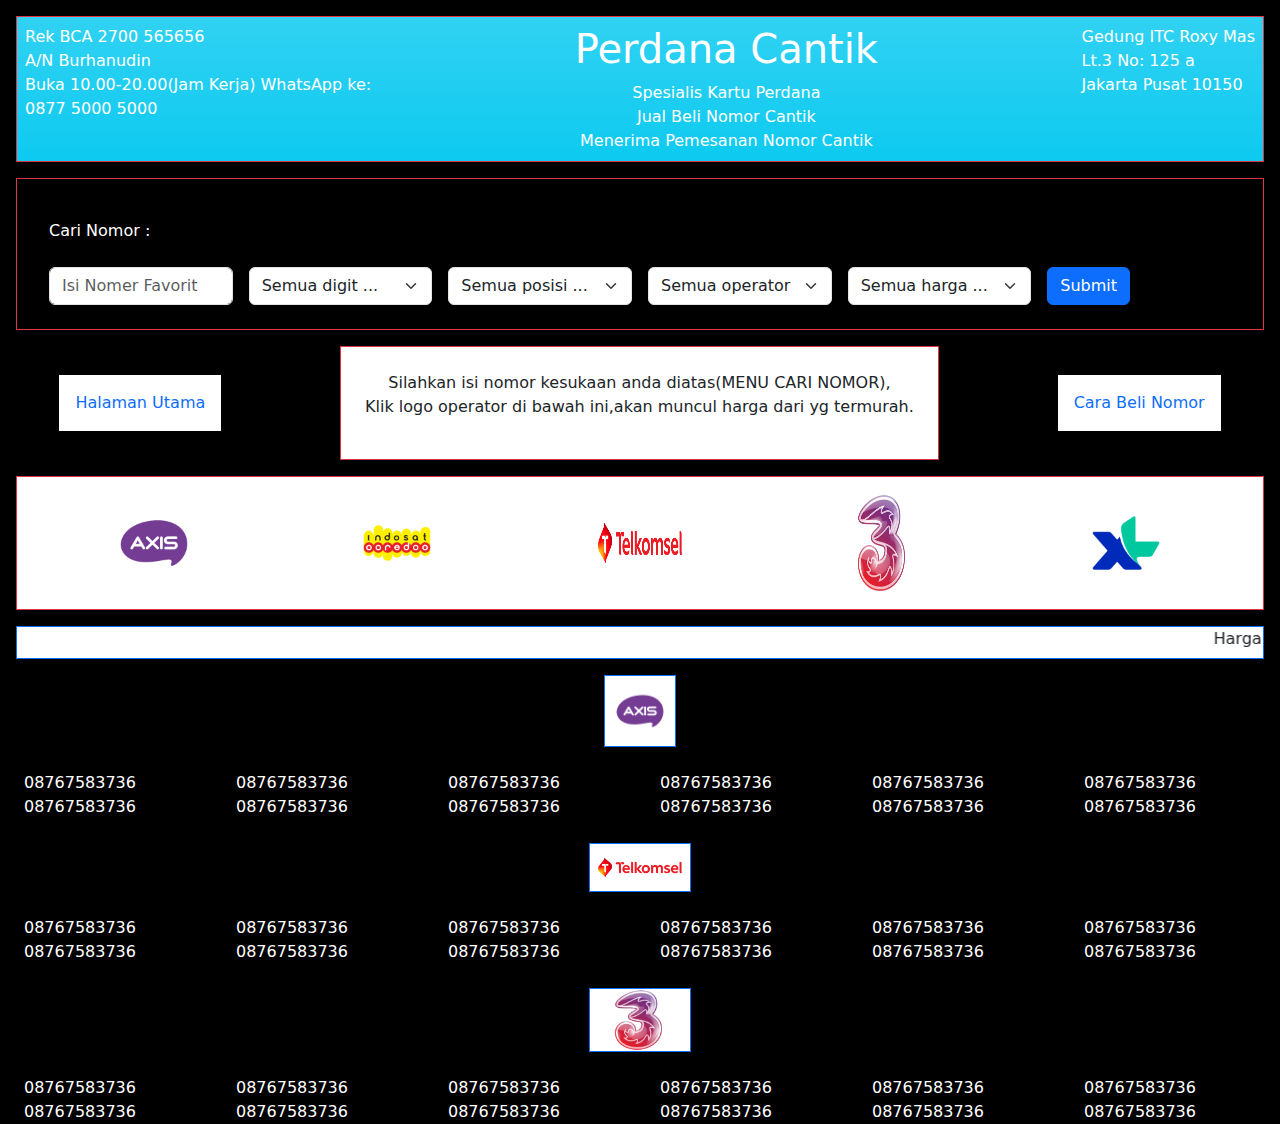
==== index.html @ 860e0ecb "first commit" ====
<!DOCTYPE html>
<html lang="en">
<head>
    <meta charset="UTF-8">
    <meta http-equiv="X-UA-Compatible" content="IE=edge">
    <meta name="viewport" content="width=device-width, initial-scale=1.0">
    <title>Nomor Cantik All Operator</title>
    <link rel="stylesheet" href="./dist/css/bootstrap.min.css">
    <style>
        @media (max-width: 576px) {
            #rekening{
                display: none;
            }
            #lokasi{
                display: none;
            }
            .isian{
                display: none;
            }
            .provider{
                width: 50px;
            }
         }
    </style>
</head>
<body class="bg-black">
        <div class="d-flex justify-content-between m-3 border border-danger p-2 bg-info bg-gradient text-white">
            <p id="rekening">Rek BCA 2700 565656 <br>
                A/N Burhanudin <br>
                Buka 10.00-20.00(Jam Kerja)
                WhatsApp ke: <br>
                0877 5000 5000</p>
            <div class="text-center promosi"><h1>Perdana Cantik</h1>
                <span>Spesialis Kartu Perdana <br>
                Jual Beli Nomor Cantik <br>
                Menerima Pemesanan Nomor Cantik</span></div>
            <p id="lokasi">Gedung ITC Roxy Mas <br>
                Lt.3 No: 125 a <br>
                Jakarta Pusat 10150</p>
        </div>
        <div class="m-3 p-2 border border-danger">
            <form class="row g-3 m-3">
                <label for="" class="form-label text-white">Cari Nomor :</label>
                <div class="col-md-2">
                  <input type="text" class="form-control" id="inputCity" placeholder="Isi Nomer Favorit">
                </div>
                <div class="col-md-2">
                  <select id="inputState" class="form-select">
                    <option selected>Semua digit ...</option>
                    <option>10</option>
                    <option>11</option>
                    <option>12</option>
                  </select>
                </div>
                <div class="col-md-2">
                    <select id="inputState" class="form-select">
                      <option selected>Semua posisi ...</option>
                      <option>depan</option>
                      <option>belakang</option>
                    </select>
                  </div>
                  <div class="col-md-2">
                    <select id="inputState" class="form-select">
                      <option selected>Semua operator ...</option>
                      <option>Telkomsel</option>
                      <option>Axis</option>
                      <option>Xl</option>
                    </select>
                  </div>
                  <div class="col-md-2">
                    <select id="inputState" class="form-select">
                      <option selected>Semua harga ...</option>
                      <option>Rp 99 rb ke bawah</option>
                      <option>Rp 100 - 199 rb</option>
                      <option>Rp 200 - 299 rb</option>
                    </select>
                  </div>
                  <div class="col-md-2">
                    <button type="submit" class="btn btn-primary">Submit</button>
                  </div>
              </form>
        </div>
        <div class="d-flex justify-content-around align-items-center">
            <a href="" class="bg-white p-3" style="text-decoration: none;">Halaman Utama</a>
            <div class="border border-danger text-center p-4 bg-white isian">
                <p>Silahkan isi nomor kesukaan anda diatas(MENU CARI NOMOR),<br>
                    Klik logo operator di bawah ini,akan muncul harga dari yg termurah.</p>
            </div>
            <a href="" class="bg-white p-3"style="text-decoration: none;" >Cara Beli Nomor</a>
        </div>
        <div class="d-flex justify-content-around border border-danger bg-white m-3 p-3">
            <img src="./provider/axis.png" alt="" width="100" class="provider">
            <img src="./provider/indosat.png" alt=""  width="100"  class="provider">
            <img src="./provider/telkomsel.png" alt=""  width="100"  class="provider">
            <img src="./provider/tri.png" alt=""  width="100"  class="provider">
            <img src="./provider/xl.png" alt=""  width="100"  class="provider">
        </div>
        <div class="border border-primary bg-white m-3">
            <marquee behavior="" direction="">Harga Mulai Rp 30.000 semua nomor tertera harganya</marquee>
        </div>
        <div>
            <div class="d-flex justify-content-center">
                <a href=" " class="border border-primary bg-white"><img src="./provider/axis.png" alt="" width="70"></a>
            </div><br>
                <div class="row row-cols-2 row-cols-lg-6 g-lg-3 ms-3">
                    <div class="col-md-2 col-sm-6 text-white">08767583736</div>
                    <div class="col-md-2 col-sm-6 text-white">08767583736</div>
                    <div class="col-md-2 col-sm-6 text-white">08767583736</div>
                    <div class="col-md-2 col-sm-6 text-white">08767583736</div>
                    <div class="col-md-2 col-sm-6 text-white">08767583736</div>
                    <div class="col-md-2 col-sm-6 text-white">08767583736</div>
                </div>
                <div class="row row-cols-2 row-cols-lg-6 g-lg-3 ms-3">
                    <div class="col-md-2 col-sm-6 text-white">08767583736</div>
                    <div class="col-md-2 col-sm-6 text-white">08767583736</div>
                    <div class="col-md-2 col-sm-6 text-white">08767583736</div>
                    <div class="col-md-2 col-sm-6 text-white">08767583736</div>
                    <div class="col-md-2 col-sm-6 text-white">08767583736</div>
                    <div class="col-md-2 col-sm-6 text-white">08767583736</div>
                </div>
        </div><br>
        <div>
            <div class="d-flex justify-content-center">
                <a href=" " class="border border-primary bg-white"><img src="./provider/telkomsel.png" alt="" width="100"></a>
            </div><br>
                <div class="row row-cols-2 row-cols-lg-6 g-lg-3 ms-3">
                    <div class="col-md-2 col-sm-6 text-white">08767583736</div>
                    <div class="col-md-2 col-sm-6 text-white">08767583736</div>
                    <div class="col-md-2 col-sm-6 text-white">08767583736</div>
                    <div class="col-md-2 col-sm-6 text-white">08767583736</div>
                    <div class="col-md-2 col-sm-6 text-white">08767583736</div>
                    <div class="col-md-2 col-sm-6 text-white">08767583736</div>
                </div>
                <div class="row row-cols-2 row-cols-lg-6 g-lg-3 ms-3">
                    <div class="col-md-2 col-sm-6 text-white">08767583736</div>
                    <div class="col-md-2 col-sm-6 text-white">08767583736</div>
                    <div class="col-md-2 col-sm-6 text-white">08767583736</div>
                    <div class="col-md-2 col-sm-6 text-white">08767583736</div>
                    <div class="col-md-2 col-sm-6 text-white">08767583736</div>
                    <div class="col-md-2 col-sm-6 text-white">08767583736</div>
                </div>
        </div><br>
        <div>
            <div class="d-flex justify-content-center">
                <a href=" " class="border border-primary bg-white"><img src="./provider/tri.png" alt="" width="100"></a>
            </div><br>
                <div class="row row-cols-2 row-cols-lg-6 g-lg-3 ms-3">
                    <div class="col-md-2 col-sm-6 text-white">08767583736</div>
                    <div class="col-md-2 col-sm-6 text-white">08767583736</div>
                    <div class="col-md-2 col-sm-6 text-white">08767583736</div>
                    <div class="col-md-2 col-sm-6 text-white">08767583736</div>
                    <div class="col-md-2 col-sm-6 text-white">08767583736</div>
                    <div class="col-md-2 col-sm-6 text-white">08767583736</div>
                </div>
                <div class="row row-cols-2 row-cols-lg-6 g-lg-3 ms-3">
                    <div class="col-md-2 col-sm-6 text-white">08767583736</div>
                    <div class="col-md-2 col-sm-6 text-white">08767583736</div>
                    <div class="col-md-2 col-sm-6 text-white">08767583736</div>
                    <div class="col-md-2 col-sm-6 text-white">08767583736</div>
                    <div class="col-md-2 col-sm-6 text-white">08767583736</div>
                    <div class="col-md-2 col-sm-6 text-white">08767583736</div>
                </div>
        </div>
    <script src="./dist/js/bootstrap.bundle.min.js"></script>
</body>
</html>
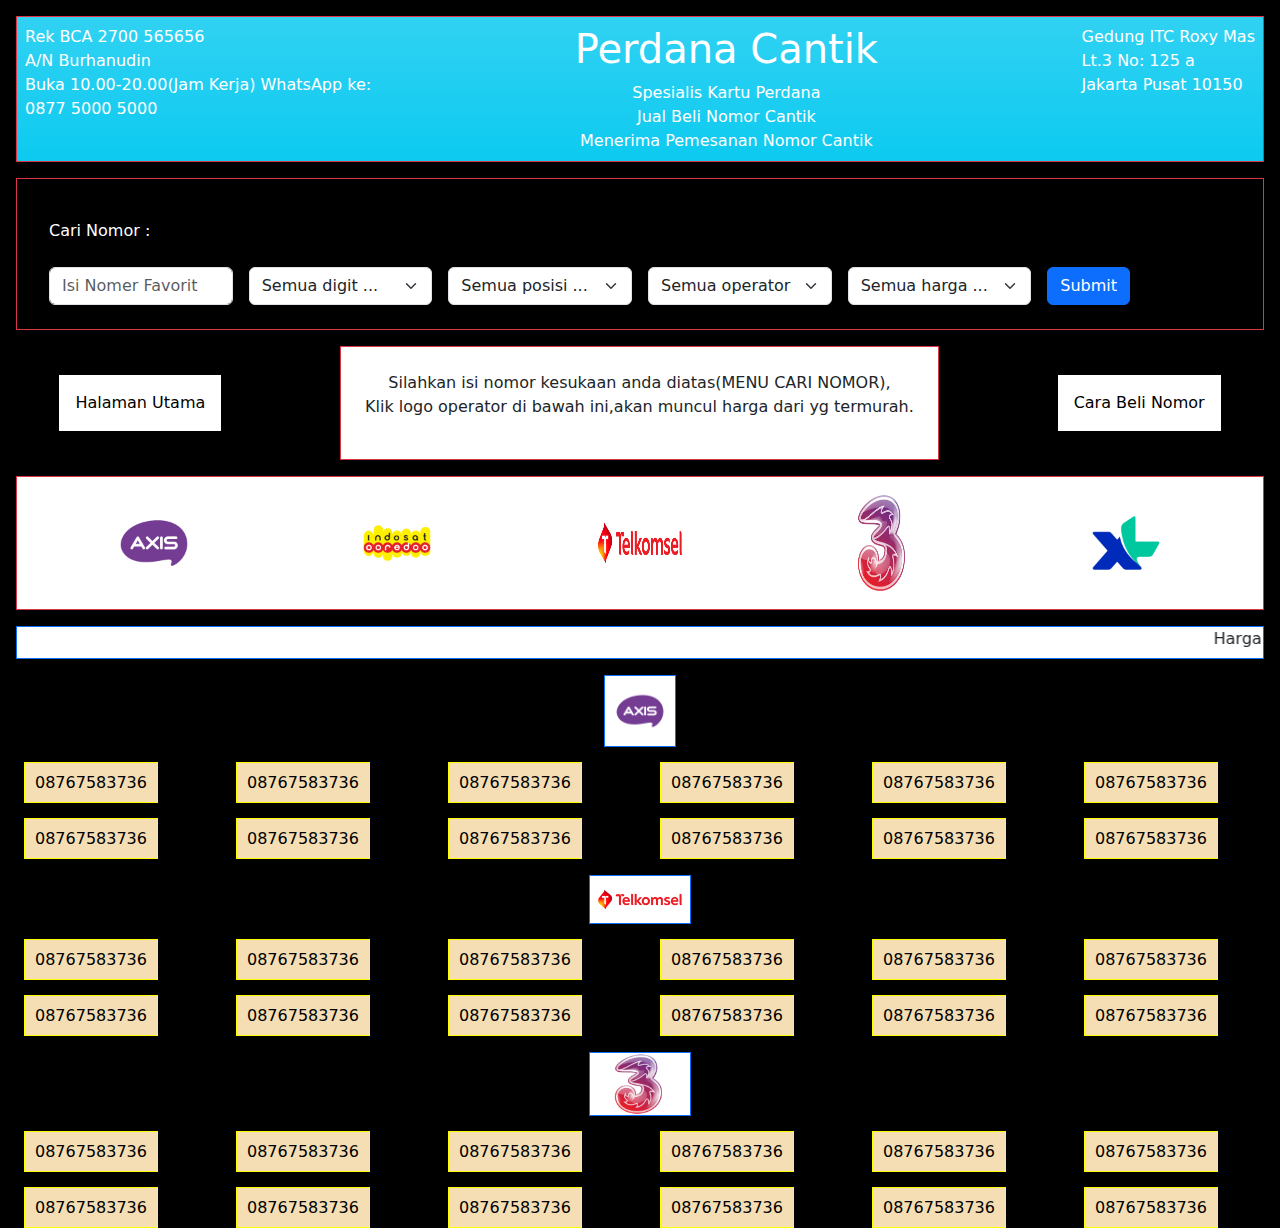
==== commit 42d89235: "two commit" ====
--- a/index.html
+++ b/index.html
@@ -6,22 +6,7 @@
     <meta name="viewport" content="width=device-width, initial-scale=1.0">
     <title>Nomor Cantik All Operator</title>
     <link rel="stylesheet" href="./dist/css/bootstrap.min.css">
-    <style>
-        @media (max-width: 576px) {
-            #rekening{
-                display: none;
-            }
-            #lokasi{
-                display: none;
-            }
-            .isian{
-                display: none;
-            }
-            .provider{
-                width: 50px;
-            }
-         }
-    </style>
+    <link rel="stylesheet" href="style.css">
 </head>
 <body class="bg-black">
         <div class="d-flex justify-content-between m-3 border border-danger p-2 bg-info bg-gradient text-white">
@@ -81,12 +66,12 @@
               </form>
         </div>
         <div class="d-flex justify-content-around align-items-center">
-            <a href="" class="bg-white p-3" style="text-decoration: none;">Halaman Utama</a>
+            <a href="#" class="p-3 menu" style="text-decoration: none;">Halaman Utama</a>
             <div class="border border-danger text-center p-4 bg-white isian">
                 <p>Silahkan isi nomor kesukaan anda diatas(MENU CARI NOMOR),<br>
                     Klik logo operator di bawah ini,akan muncul harga dari yg termurah.</p>
             </div>
-            <a href="" class="bg-white p-3"style="text-decoration: none;" >Cara Beli Nomor</a>
+            <a href="cara.html" class="p-3 menu"style="text-decoration: none;" >Cara Beli Nomor</a>
         </div>
         <div class="d-flex justify-content-around border border-danger bg-white m-3 p-3">
             <img src="./provider/axis.png" alt="" width="100" class="provider">
@@ -102,63 +87,63 @@
             <div class="d-flex justify-content-center">
                 <a href=" " class="border border-primary bg-white"><img src="./provider/axis.png" alt="" width="70"></a>
             </div><br>
-                <div class="row row-cols-2 row-cols-lg-6 g-lg-3 ms-3">
-                    <div class="col-md-2 col-sm-6 text-white">08767583736</div>
-                    <div class="col-md-2 col-sm-6 text-white">08767583736</div>
-                    <div class="col-md-2 col-sm-6 text-white">08767583736</div>
-                    <div class="col-md-2 col-sm-6 text-white">08767583736</div>
-                    <div class="col-md-2 col-sm-6 text-white">08767583736</div>
-                    <div class="col-md-2 col-sm-6 text-white">08767583736</div>
+                <div class="row row-cols-2 row-cols-lg-6 g-lg-3 ms-3 mb-3">
+                    <div class="col-md-2 col-sm-6 text-white"><a href="detail.html" class="nomor">08767583736</a></div>
+                    <div class="col-md-2 col-sm-6 text-white"><a href="detail.html" class="nomor">08767583736</a></div>
+                    <div class="col-md-2 col-sm-6 text-white"><a href="detail.html" class="nomor">08767583736</a></div>
+                    <div class="col-md-2 col-sm-6 text-white"><a href="detail.html" class="nomor">08767583736</a></div>
+                    <div class="col-md-2 col-sm-6 text-white"><a href="detail.html" class="nomor">08767583736</a></div>
+                    <div class="col-md-2 col-sm-6 text-white"><a href="detail.html" class="nomor">08767583736</a></div>
                 </div>
-                <div class="row row-cols-2 row-cols-lg-6 g-lg-3 ms-3">
-                    <div class="col-md-2 col-sm-6 text-white">08767583736</div>
-                    <div class="col-md-2 col-sm-6 text-white">08767583736</div>
-                    <div class="col-md-2 col-sm-6 text-white">08767583736</div>
-                    <div class="col-md-2 col-sm-6 text-white">08767583736</div>
-                    <div class="col-md-2 col-sm-6 text-white">08767583736</div>
-                    <div class="col-md-2 col-sm-6 text-white">08767583736</div>
+                <div class="row row-cols-2 row-cols-lg-6 g-lg-3 ms-3 mt-3">
+                    <div class="col-md-2 col-sm-6 text-white"><a href="detail.html" class="nomor">08767583736</a></div>
+                    <div class="col-md-2 col-sm-6 text-white"><a href="detail.html" class="nomor">08767583736</a></div>
+                    <div class="col-md-2 col-sm-6 text-white"><a href="detail.html" class="nomor">08767583736</a></div>
+                    <div class="col-md-2 col-sm-6 text-white"><a href="detail.html" class="nomor">08767583736</a></div>
+                    <div class="col-md-2 col-sm-6 text-white"><a href="detail.html" class="nomor">08767583736</a></div>
+                    <div class="col-md-2 col-sm-6 text-white"><a href="detail.html" class="nomor">08767583736</a></div>
                 </div>
         </div><br>
         <div>
             <div class="d-flex justify-content-center">
                 <a href=" " class="border border-primary bg-white"><img src="./provider/telkomsel.png" alt="" width="100"></a>
             </div><br>
-                <div class="row row-cols-2 row-cols-lg-6 g-lg-3 ms-3">
-                    <div class="col-md-2 col-sm-6 text-white">08767583736</div>
-                    <div class="col-md-2 col-sm-6 text-white">08767583736</div>
-                    <div class="col-md-2 col-sm-6 text-white">08767583736</div>
-                    <div class="col-md-2 col-sm-6 text-white">08767583736</div>
-                    <div class="col-md-2 col-sm-6 text-white">08767583736</div>
-                    <div class="col-md-2 col-sm-6 text-white">08767583736</div>
+                <div class="row row-cols-2 row-cols-lg-6 g-lg-3 ms-3 mb-3">
+                    <div class="col-md-2 col-sm-6 text-white"><a href="detail.html" class="nomor">08767583736</a></div>
+                    <div class="col-md-2 col-sm-6 text-white"><a href="detail.html" class="nomor">08767583736</a></div>
+                    <div class="col-md-2 col-sm-6 text-white"><a href="detail.html" class="nomor">08767583736</a></div>
+                    <div class="col-md-2 col-sm-6 text-white"><a href="detail.html" class="nomor">08767583736</a></div>
+                    <div class="col-md-2 col-sm-6 text-white"><a href="detail.html" class="nomor">08767583736</a></div>
+                    <div class="col-md-2 col-sm-6 text-white"><a href="detail.html" class="nomor">08767583736</a></div>
                 </div>
-                <div class="row row-cols-2 row-cols-lg-6 g-lg-3 ms-3">
-                    <div class="col-md-2 col-sm-6 text-white">08767583736</div>
-                    <div class="col-md-2 col-sm-6 text-white">08767583736</div>
-                    <div class="col-md-2 col-sm-6 text-white">08767583736</div>
-                    <div class="col-md-2 col-sm-6 text-white">08767583736</div>
-                    <div class="col-md-2 col-sm-6 text-white">08767583736</div>
-                    <div class="col-md-2 col-sm-6 text-white">08767583736</div>
+                <div class="row row-cols-2 row-cols-lg-6 g-lg-3 ms-3 mt-3">
+                    <div class="col-md-2 col-sm-6 text-white"><a href="detail.html" class="nomor">08767583736</a></div>
+                    <div class="col-md-2 col-sm-6 text-white"><a href="detail.html" class="nomor">08767583736</a></div>
+                    <div class="col-md-2 col-sm-6 text-white"><a href="detail.html" class="nomor">08767583736</a></div>
+                    <div class="col-md-2 col-sm-6 text-white"><a href="detail.html" class="nomor">08767583736</a></div>
+                    <div class="col-md-2 col-sm-6 text-white"><a href="detail.html" class="nomor">08767583736</a></div>
+                    <div class="col-md-2 col-sm-6 text-white"><a href="detail.html" class="nomor">08767583736</a></div>
                 </div>
         </div><br>
         <div>
             <div class="d-flex justify-content-center">
                 <a href=" " class="border border-primary bg-white"><img src="./provider/tri.png" alt="" width="100"></a>
             </div><br>
-                <div class="row row-cols-2 row-cols-lg-6 g-lg-3 ms-3">
-                    <div class="col-md-2 col-sm-6 text-white">08767583736</div>
-                    <div class="col-md-2 col-sm-6 text-white">08767583736</div>
-                    <div class="col-md-2 col-sm-6 text-white">08767583736</div>
-                    <div class="col-md-2 col-sm-6 text-white">08767583736</div>
-                    <div class="col-md-2 col-sm-6 text-white">08767583736</div>
-                    <div class="col-md-2 col-sm-6 text-white">08767583736</div>
+                <div class="row row-cols-2 row-cols-lg-6 g-lg-3 ms-3 mb-3">
+                    <div class="col-md-2 col-sm-6 text-white"><a href="detail.html" class="nomor">08767583736</a></div>
+                    <div class="col-md-2 col-sm-6 text-white"><a href="detail.html" class="nomor">08767583736</a></div>
+                    <div class="col-md-2 col-sm-6 text-white"><a href="detail.html" class="nomor">08767583736</a></div>
+                    <div class="col-md-2 col-sm-6 text-white"><a href="detail.html" class="nomor">08767583736</a></div>
+                    <div class="col-md-2 col-sm-6 text-white"><a href="detail.html" class="nomor">08767583736</a></div>
+                    <div class="col-md-2 col-sm-6 text-white"><a href="detail.html" class="nomor">08767583736</a></div>
                 </div>
-                <div class="row row-cols-2 row-cols-lg-6 g-lg-3 ms-3">
-                    <div class="col-md-2 col-sm-6 text-white">08767583736</div>
-                    <div class="col-md-2 col-sm-6 text-white">08767583736</div>
-                    <div class="col-md-2 col-sm-6 text-white">08767583736</div>
-                    <div class="col-md-2 col-sm-6 text-white">08767583736</div>
-                    <div class="col-md-2 col-sm-6 text-white">08767583736</div>
-                    <div class="col-md-2 col-sm-6 text-white">08767583736</div>
+                <div class="row row-cols-2 row-cols-lg-6 g-lg-3 ms-3 mt-3">
+                    <div class="col-md-2 col-sm-6 text-white"><a href="detail.html" class="nomor">08767583736</a></div>
+                    <div class="col-md-2 col-sm-6 text-white"><a href="detail.html" class="nomor">08767583736</a></div>
+                    <div class="col-md-2 col-sm-6 text-white"><a href="detail.html" class="nomor">08767583736</a></div>
+                    <div class="col-md-2 col-sm-6 text-white"><a href="detail.html" class="nomor">08767583736</a></div>
+                    <div class="col-md-2 col-sm-6 text-white"><a href="detail.html" class="nomor">08767583736</a></div>
+                    <div class="col-md-2 col-sm-6 text-white"><a href="detail.html" class="nomor">08767583736</a></div>
                 </div>
         </div>
     <script src="./dist/js/bootstrap.bundle.min.js"></script>
--- a/style.css
+++ b/style.css
@@ -0,0 +1,31 @@
+.nomor{
+    text-decoration: none;
+    border: 1px solid yellow;
+    padding: 10px;
+    background-color: wheat;
+    color: black;
+}
+.menu{
+    background-color: white;
+    color: black;
+}
+
+.menu:hover{
+  background-color: yellow;
+  color: red;
+}
+
+@media (max-width: 576px) {
+    #rekening{
+        display: none;
+    }
+    #lokasi{
+        display: none;
+    }
+    .isian{
+        display: none;
+    }
+    .provider{
+        width: 50px;
+    }
+ }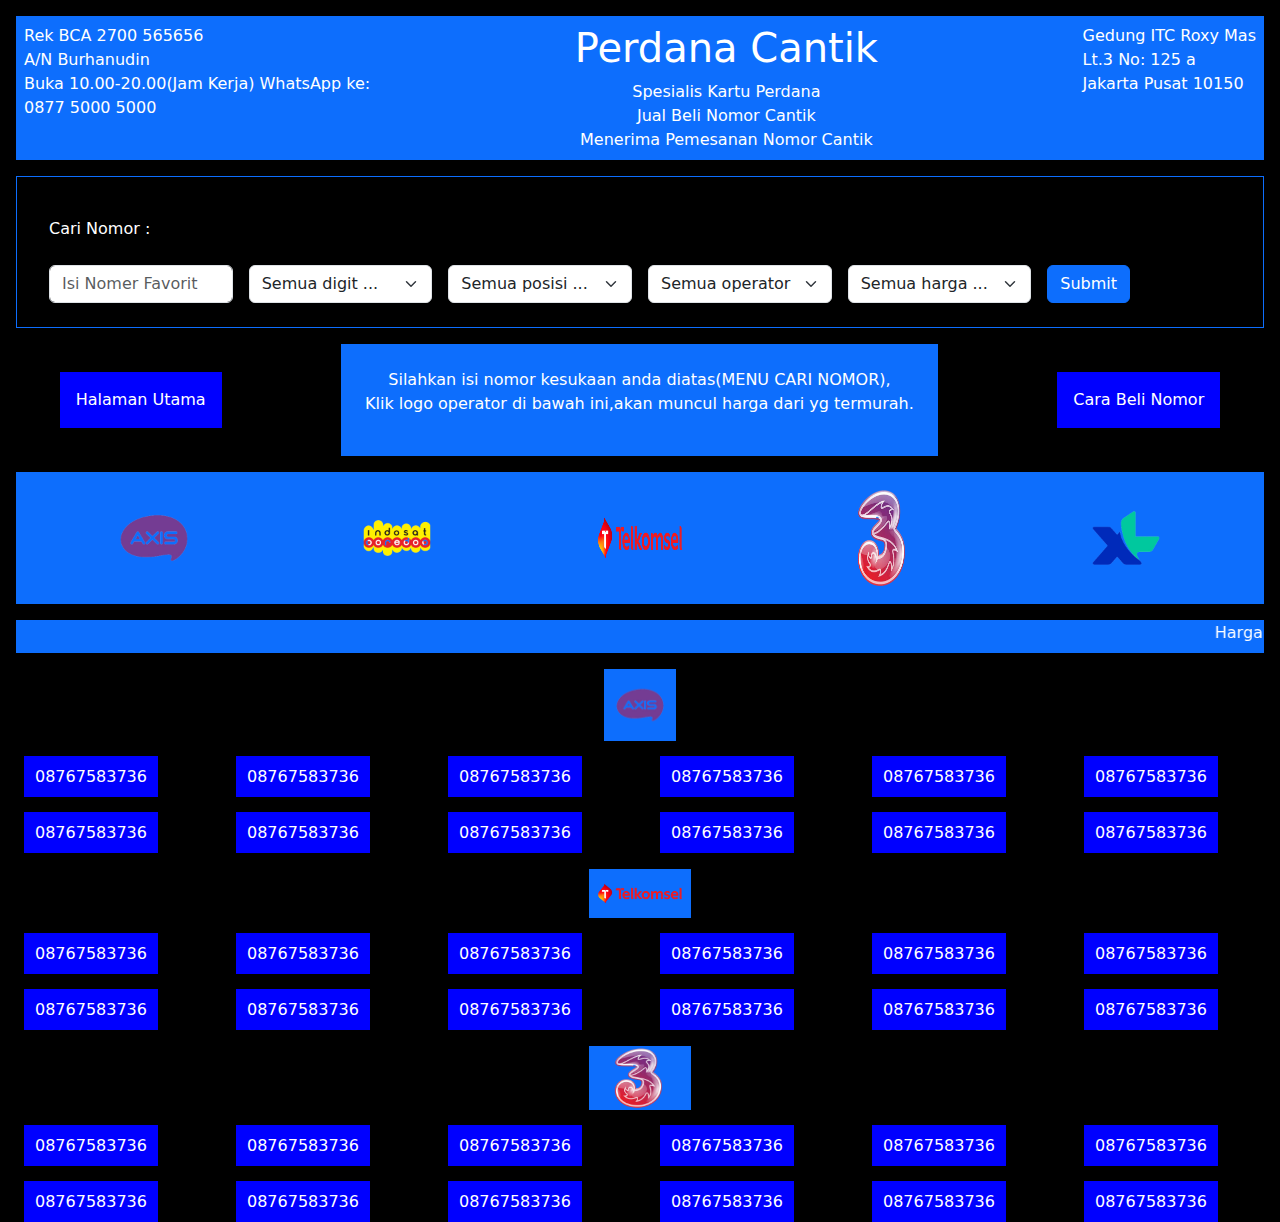
==== commit e202cf0a: "update repo" ====
--- a/index.html
+++ b/index.html
@@ -9,7 +9,7 @@
     <link rel="stylesheet" href="style.css">
 </head>
 <body class="bg-black">
-        <div class="d-flex justify-content-between m-3 border border-danger p-2 bg-info bg-gradient text-white">
+        <div class="d-flex justify-content-between m-3 p-2 bg-primary text-white">
             <p id="rekening">Rek BCA 2700 565656 <br>
                 A/N Burhanudin <br>
                 Buka 10.00-20.00(Jam Kerja)
@@ -23,7 +23,7 @@
                 Lt.3 No: 125 a <br>
                 Jakarta Pusat 10150</p>
         </div>
-        <div class="m-3 p-2 border border-danger">
+        <div class="m-3 p-2 border border-primary">
             <form class="row g-3 m-3">
                 <label for="" class="form-label text-white">Cari Nomor :</label>
                 <div class="col-md-2">
@@ -67,25 +67,25 @@
         </div>
         <div class="d-flex justify-content-around align-items-center">
             <a href="#" class="p-3 menu" style="text-decoration: none;">Halaman Utama</a>
-            <div class="border border-danger text-center p-4 bg-white isian">
+            <div class="text-center p-4 bg-primary isian text-white">
                 <p>Silahkan isi nomor kesukaan anda diatas(MENU CARI NOMOR),<br>
                     Klik logo operator di bawah ini,akan muncul harga dari yg termurah.</p>
             </div>
             <a href="cara.html" class="p-3 menu"style="text-decoration: none;" >Cara Beli Nomor</a>
         </div>
-        <div class="d-flex justify-content-around border border-danger bg-white m-3 p-3">
+        <div class="d-flex justify-content-around bg-primary m-3 p-3">
             <img src="./provider/axis.png" alt="" width="100" class="provider">
             <img src="./provider/indosat.png" alt=""  width="100"  class="provider">
             <img src="./provider/telkomsel.png" alt=""  width="100"  class="provider">
             <img src="./provider/tri.png" alt=""  width="100"  class="provider">
             <img src="./provider/xl.png" alt=""  width="100"  class="provider">
         </div>
-        <div class="border border-primary bg-white m-3">
+        <div class="border border-primary bg-primary m-3 text-white">
             <marquee behavior="" direction="">Harga Mulai Rp 30.000 semua nomor tertera harganya</marquee>
         </div>
         <div>
             <div class="d-flex justify-content-center">
-                <a href=" " class="border border-primary bg-white"><img src="./provider/axis.png" alt="" width="70"></a>
+                <a href=" " class="border border-primary bg-primary"><img src="./provider/axis.png" alt="" width="70"></a>
             </div><br>
                 <div class="row row-cols-2 row-cols-lg-6 g-lg-3 ms-3 mb-3">
                     <div class="col-md-2 col-sm-6 text-white"><a href="detail.html" class="nomor">08767583736</a></div>
@@ -106,7 +106,7 @@
         </div><br>
         <div>
             <div class="d-flex justify-content-center">
-                <a href=" " class="border border-primary bg-white"><img src="./provider/telkomsel.png" alt="" width="100"></a>
+                <a href=" " class="border border-primary bg-primary"><img src="./provider/telkomsel.png" alt="" width="100"></a>
             </div><br>
                 <div class="row row-cols-2 row-cols-lg-6 g-lg-3 ms-3 mb-3">
                     <div class="col-md-2 col-sm-6 text-white"><a href="detail.html" class="nomor">08767583736</a></div>
@@ -127,7 +127,8 @@
         </div><br>
         <div>
             <div class="d-flex justify-content-center">
-                <a href=" " class="border border-primary bg-white"><img src="./provider/tri.png" alt="" width="100"></a>
+                <a href=" " class="border border-primary bg-primary">
+                    <img src="./provider/tri.png" alt="" width="100"></a>
             </div><br>
                 <div class="row row-cols-2 row-cols-lg-6 g-lg-3 ms-3 mb-3">
                     <div class="col-md-2 col-sm-6 text-white"><a href="detail.html" class="nomor">08767583736</a></div>
--- a/style.css
+++ b/style.css
@@ -1,13 +1,13 @@
 .nomor{
     text-decoration: none;
-    border: 1px solid yellow;
+    border: 1px solid blue;
     padding: 10px;
-    background-color: wheat;
-    color: black;
+    background-color: blue;
+    color: white;
 }
 .menu{
-    background-color: white;
-    color: black;
+    background-color: blue;
+    color: white;
 }
 
 .menu:hover{
